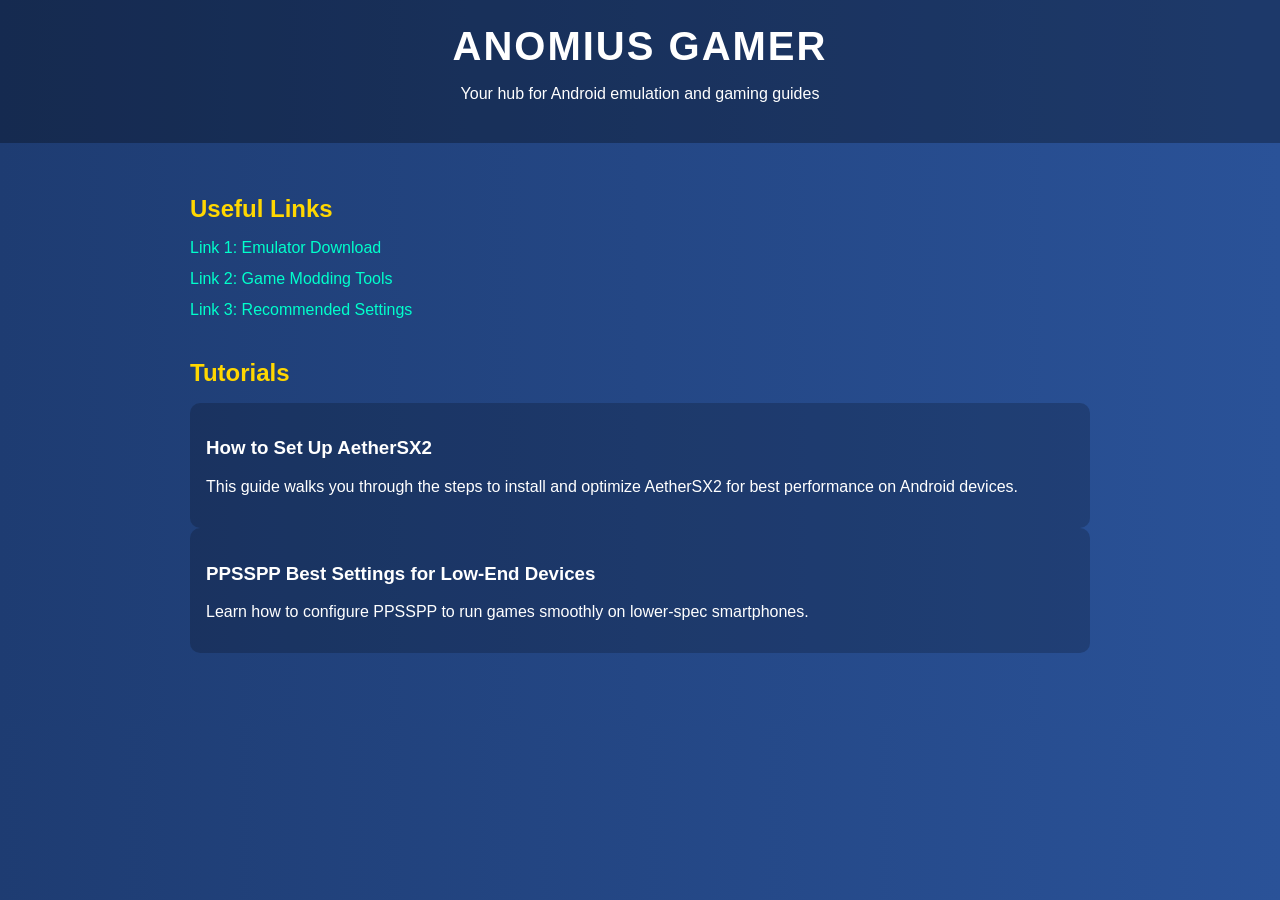
==== index.html @ 1c5aee51 "Create index.html" ====
<!DOCTYPE html>
<html lang="en">
<head>
  <meta charset="UTF-8" />
  <meta name="viewport" content="width=device-width, initial-scale=1.0" />
  <title>ANOMIUS GAMER</title>
  <style>
    body {
      margin: 0;
      font-family: 'Segoe UI', Tahoma, Geneva, Verdana, sans-serif;
      background: linear-gradient(to right, #1e3c72, #2a5298);
      color: #fff;
    }
    header {
      background-color: rgba(0,0,0,0.3);
      padding: 1.5rem;
      text-align: center;
    }
    header h1 {
      font-size: 2.5rem;
      margin: 0;
      letter-spacing: 2px;
    }
    .container {
      padding: 2rem;
      max-width: 900px;
      margin: auto;
    }
    section {
      margin-bottom: 2.5rem;
    }
    h2 {
      color: #ffd700;
      margin-bottom: 1rem;
    }
    ul {
      list-style-type: none;
      padding: 0;
    }
    ul li {
      margin-bottom: 0.8rem;
    }
    a {
      color: #00ffcc;
      text-decoration: none;
    }
    a:hover {
      text-decoration: underline;
    }
    .tutorial {
      background-color: rgba(0, 0, 0, 0.2);
      padding: 1rem;
      border-radius: 10px;
    }
  </style>
</head>
<body>
  <header>
    <h1>ANOMIUS GAMER</h1>
    <p>Your hub for Android emulation and gaming guides</p>
  </header>
  <div class="container">
    <section>
      <h2>Useful Links</h2>
      <ul>
        <li><a href="#">Link 1: Emulator Download</a></li>
        <li><a href="#">Link 2: Game Modding Tools</a></li>
        <li><a href="#">Link 3: Recommended Settings</a></li>
      </ul>
    </section>

    <section>
      <h2>Tutorials</h2>
      <div class="tutorial">
        <h3>How to Set Up AetherSX2</h3>
        <p>This guide walks you through the steps to install and optimize AetherSX2 for best performance on Android devices.</p>
      </div>
      <div class="tutorial">
        <h3>PPSSPP Best Settings for Low-End Devices</h3>
        <p>Learn how to configure PPSSPP to run games smoothly on lower-spec smartphones.</p>
      </div>
    </section>
  </div>
</body>
</html>
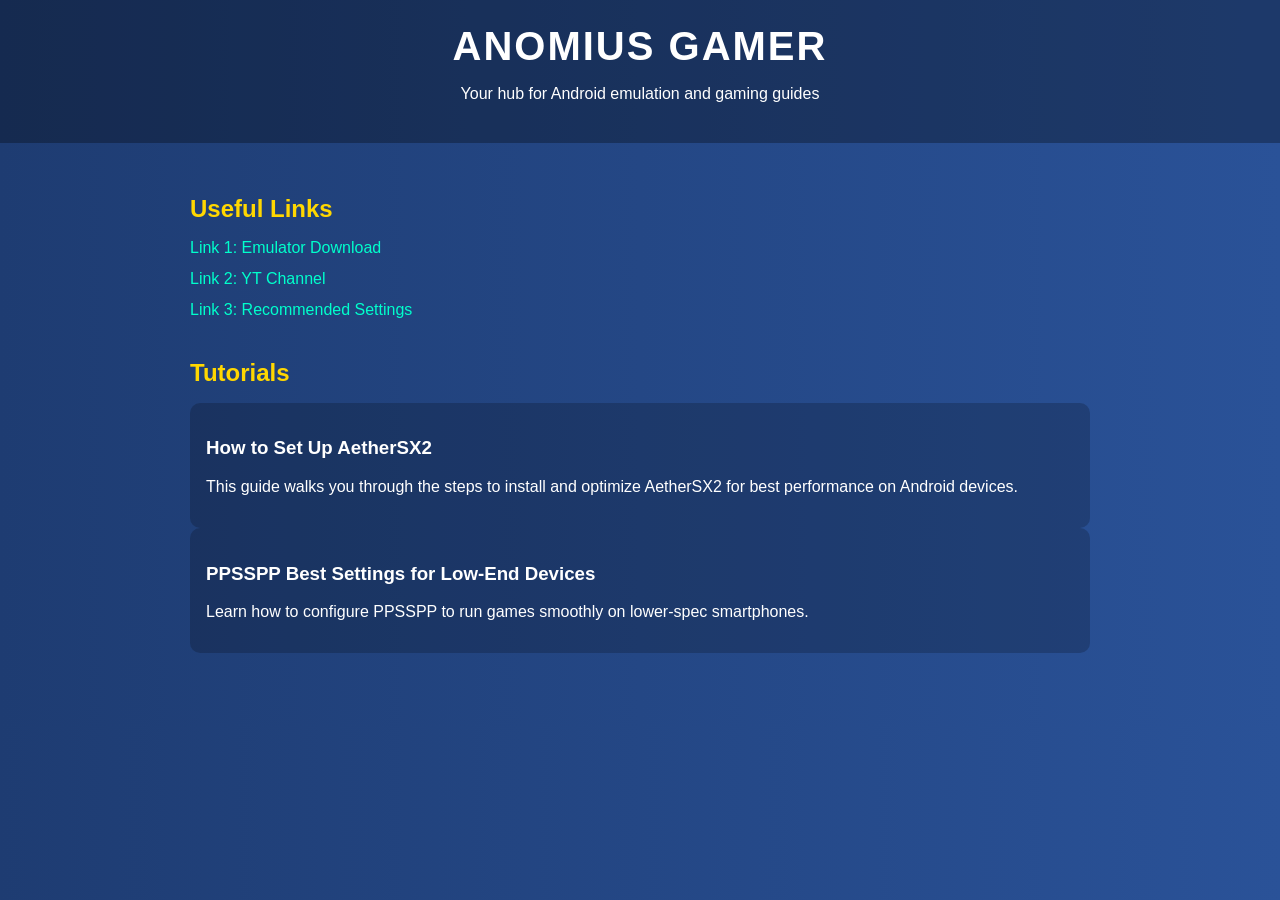
==== commit ad4f0624: "Update index.html" ====
--- a/index.html
+++ b/index.html
@@ -63,8 +63,8 @@
     <section>
       <h2>Useful Links</h2>
       <ul>
-        <li><a href="#">Link 1: Emulator Download</a></li>
-        <li><a href="#">Link 2: Game Modding Tools</a></li>
+        <li><a href="emulator.html">Link 1: Emulator Download</a></li>
+        <li><a href="https://youtube.com/@impotent_raaaaeggg?si=Ohf-7Vsv9oM3gfLu">Link 2: YT Channel</a></li>
         <li><a href="#">Link 3: Recommended Settings</a></li>
       </ul>
     </section>
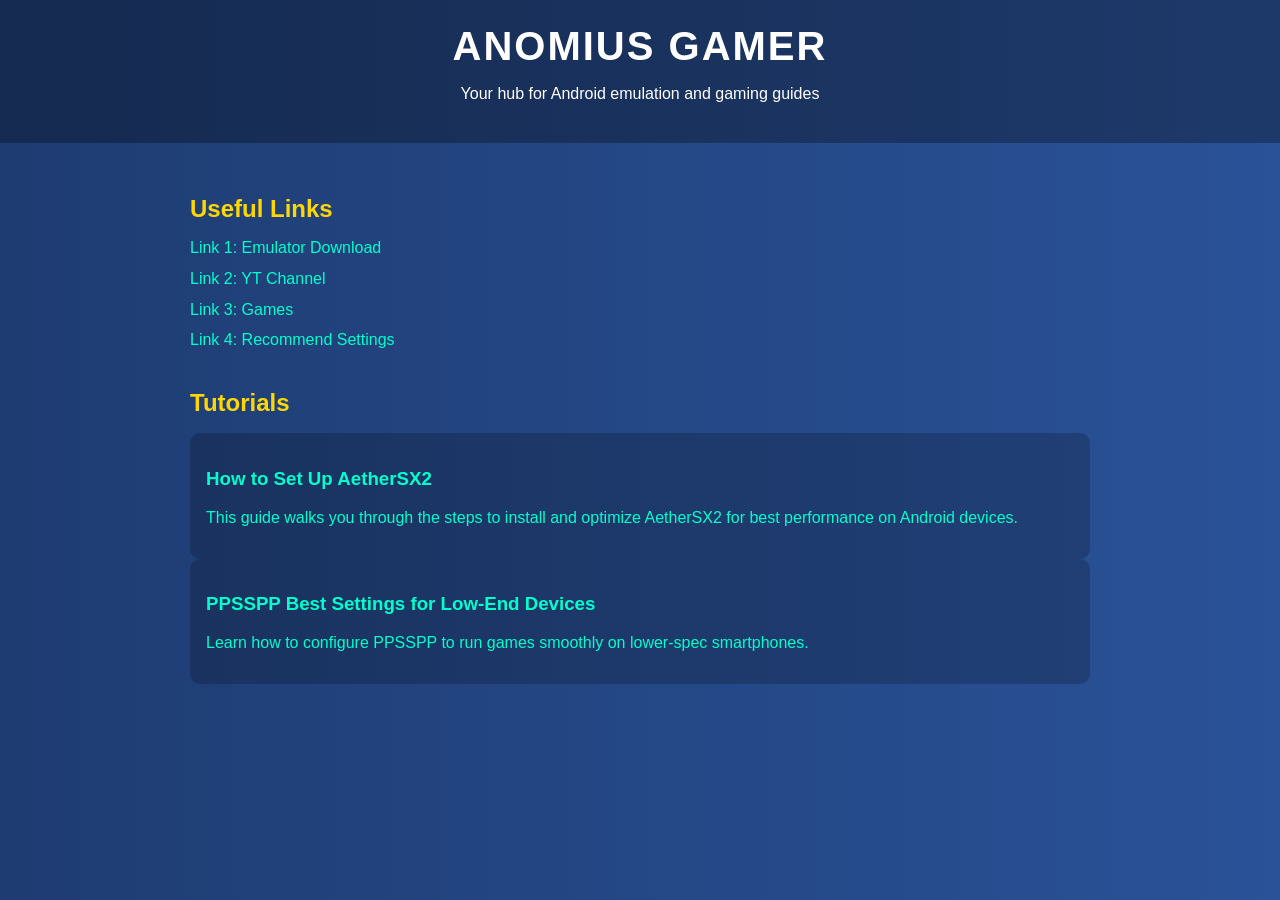
==== commit 204515d0: "Update index.html" ====
--- a/index.html
+++ b/index.html
@@ -65,7 +65,8 @@
       <ul>
         <li><a href="emulator.html">Link 1: Emulator Download</a></li>
         <li><a href="https://youtube.com/@impotent_raaaaeggg?si=Ohf-7Vsv9oM3gfLu">Link 2: YT Channel</a></li>
-        <li><a href="#">Link 3: Recommended Settings</a></li>
+        <li><a href="games.html">Link 3: Games</a></li>
+        <li><a herf="#">Link 4: Recommend Settings</li>
       </ul>
     </section>
 
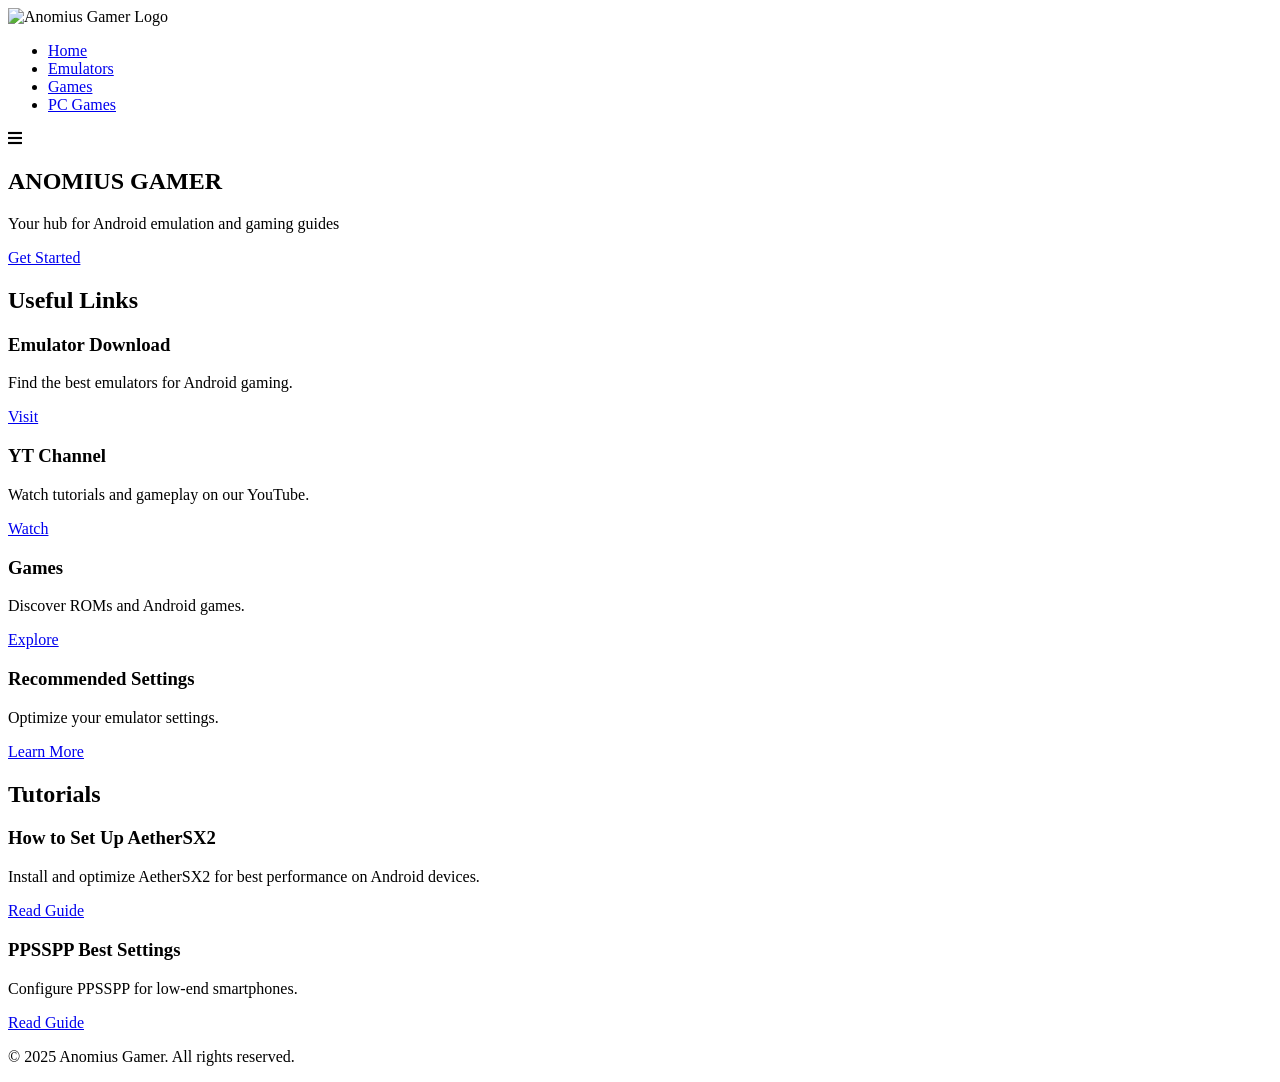
==== commit 40598345: "Update index.html" ====
--- a/index.html
+++ b/index.html
@@ -4,83 +4,83 @@
   <meta charset="UTF-8" />
   <meta name="viewport" content="width=device-width, initial-scale=1.0" />
   <title>ANOMIUS GAMER</title>
-  <style>
-    body {
-      margin: 0;
-      font-family: 'Segoe UI', Tahoma, Geneva, Verdana, sans-serif;
-      background: linear-gradient(to right, #1e3c72, #2a5298);
-      color: #fff;
-    }
-    header {
-      background-color: rgba(0,0,0,0.3);
-      padding: 1.5rem;
-      text-align: center;
-    }
-    header h1 {
-      font-size: 2.5rem;
-      margin: 0;
-      letter-spacing: 2px;
-    }
-    .container {
-      padding: 2rem;
-      max-width: 900px;
-      margin: auto;
-    }
-    section {
-      margin-bottom: 2.5rem;
-    }
-    h2 {
-      color: #ffd700;
-      margin-bottom: 1rem;
-    }
-    ul {
-      list-style-type: none;
-      padding: 0;
-    }
-    ul li {
-      margin-bottom: 0.8rem;
-    }
-    a {
-      color: #00ffcc;
-      text-decoration: none;
-    }
-    a:hover {
-      text-decoration: underline;
-    }
-    .tutorial {
-      background-color: rgba(0, 0, 0, 0.2);
-      padding: 1rem;
-      border-radius: 10px;
-    }
-  </style>
+  <link rel="stylesheet" href="style.css" />
+  <link rel="stylesheet" href="https://cdnjs.cloudflare.com/ajax/libs/font-awesome/5.15.4/css/all.min.css" />
 </head>
 <body>
   <header>
-    <h1>ANOMIUS GAMER</h1>
-    <p>Your hub for Android emulation and gaming guides</p>
+    <nav class="navbar">
+      <div class="logo">
+        <img src="images/logo.png" alt="Anomius Gamer Logo" />
+      </div>
+      <ul class="nav-menu">
+        <li style="--index: 1;"><a href="index.html">Home</a></li>
+        <li style="--index: 2;"><a href="emulator.html">Emulators</a></li>
+        <li style="--index: 3;"><a href="games.html">Games</a></li>
+        <li style="--index: 4;"><a href="pc_games.html">PC Games</a></li>
+      </ul>
+      <div class="menu-toggle">
+        <i class="fas fa-bars"></i>
+      </div>
+    </nav>
   </header>
+
+  <section class="hero">
+    <div class="hero-content">
+      <h1>ANOMIUS GAMER</h1>
+      <p>Your hub for Android emulation and gaming guides</p>
+      <a href="#links" class="btn">Get Started</a>
+    </div>
+  </section>
+
   <div class="container">
-    <section>
+    <section id="links">
       <h2>Useful Links</h2>
-      <ul>
-        <li><a href="emulator.html">Link 1: Emulator Download</a></li>
-        <li><a href="https://youtube.com/@impotent_raaaaeggg?si=Ohf-7Vsv9oM3gfLu">Link 2: YT Channel</a></li>
-        <li><a href="games.html">Link 3: Games</a></li>
-        <li><a herf="#">Link 4: Recommend Settings</li>
-      </ul>
+      <div class="card-grid">
+        <div class="card">
+          <h3>Emulator Download</h3>
+          <p>Find the best emulators for Android gaming.</p>
+          <a href="emulator.html" class="btn">Visit</a>
+        </div>
+        <div class="card">
+          <h3>YT Channel</h3>
+          <p>Watch tutorials and gameplay on our YouTube.</p>
+          <a href="https://youtube.com/@impotent_raaaaeggg?si=Ohf-7Vsv9oM3gfLu" class="btn">Watch</a>
+        </div>
+        <div class="card">
+          <h3>Games</h3>
+          <p>Discover ROMs and Android games.</p>
+          <a href="games.html" class="btn">Explore</a>
+        </div>
+        <div class="card">
+          <h3>Recommended Settings</h3>
+          <p>Optimize your emulator settings.</p>
+          <a href="#" class="btn">Learn More</a>
+        </div>
+      </div>
     </section>
 
     <section>
       <h2>Tutorials</h2>
-      <div class="tutorial">
-        <h3>How to Set Up AetherSX2</h3>
-        <p>This guide walks you through the steps to install and optimize AetherSX2 for best performance on Android devices.</p>
-      </div>
-      <div class="tutorial">
-        <h3>PPSSPP Best Settings for Low-End Devices</h3>
-        <p>Learn how to configure PPSSPP to run games smoothly on lower-spec smartphones.</p>
+      <div class="card-grid">
+        <div class="card">
+          <h3>How to Set Up AetherSX2</h3>
+          <p>Install and optimize AetherSX2 for best performance on Android devices.</p>
+          <a href="#" class="btn">Read Guide</a>
+        </div>
+        <div class="card">
+          <h3>PPSSPP Best Settings</h3>
+          <p>Configure PPSSPP for low-end smartphones.</p>
+          <a href="#" class="btn">Read Guide</a>
+        </div>
       </div>
     </section>
   </div>
+
+  <footer>
+    <p>© 2025 Anomius Gamer. All rights reserved.</p>
+  </footer>
+
+  <script src="script.js"></script>
 </body>
 </html>
